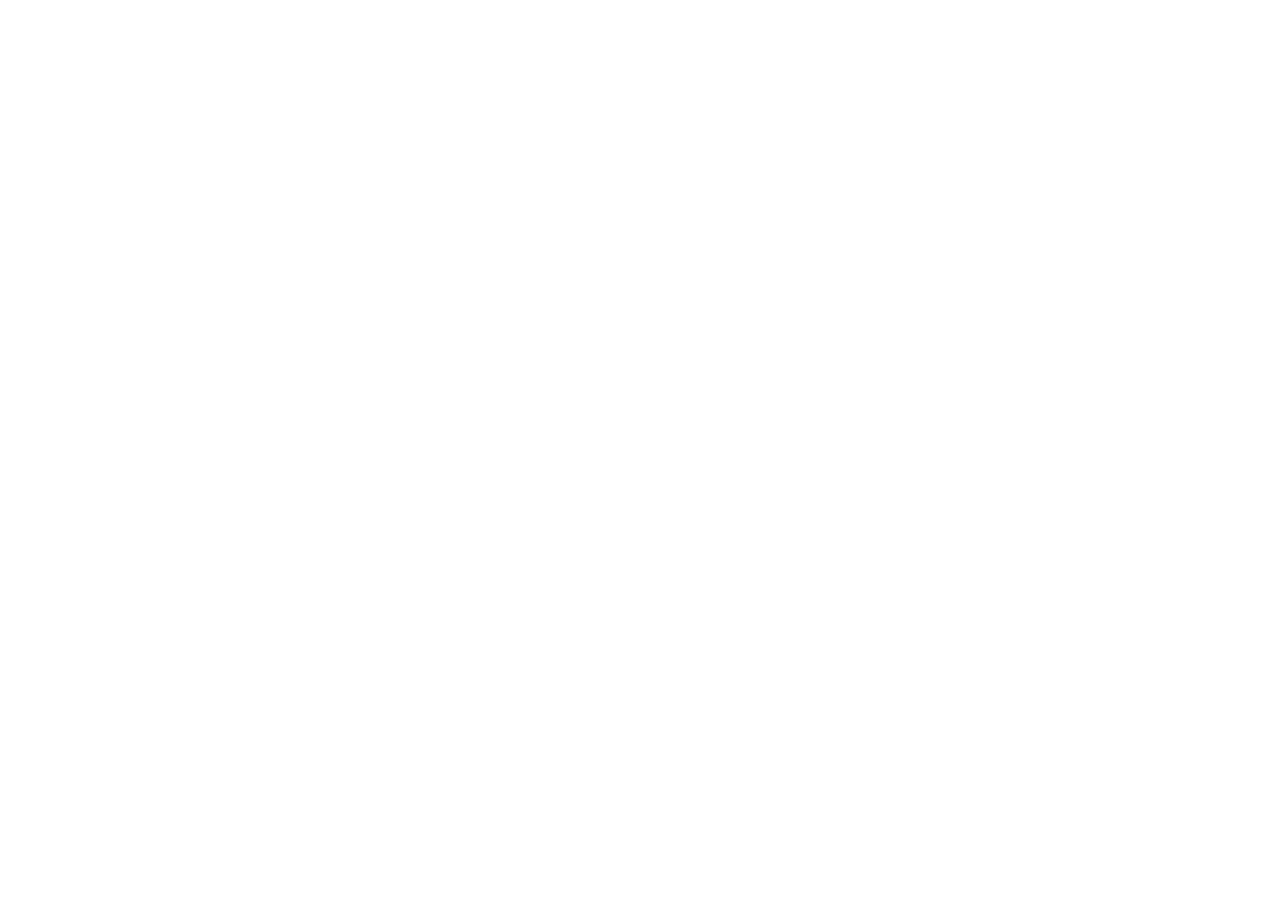
==== index.html @ 0319fce7 "added initial pages" ====
<!DOCTYPE html>
<html lang="en">
<head>
    <meta charset="UTF-8">
    <meta name="viewport" content="width=device-width, initial-scale=1.0">
    <title>Home | Sophia Turnbow</title>
</head>

<body>

    

    
</body>
</html>
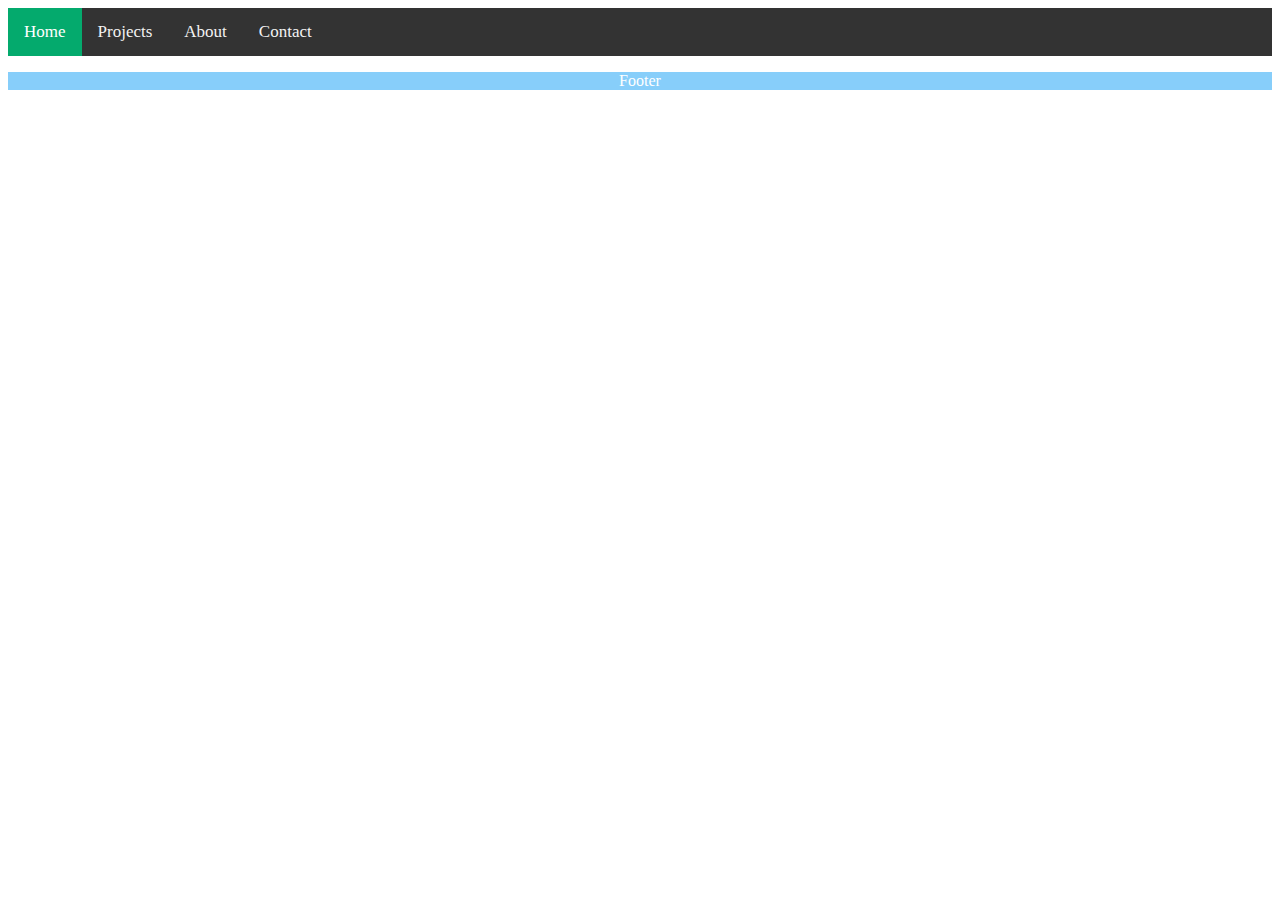
==== commit 21de1114: "created nav bar and footer" ====
--- a/index.html
+++ b/index.html
@@ -4,12 +4,29 @@
     <meta charset="UTF-8">
     <meta name="viewport" content="width=device-width, initial-scale=1.0">
     <title>Home | Sophia Turnbow</title>
+
+    <link rel="stylesheet" href="./resources/style.css">
 </head>
 
 <body>
 
-    
+    <div class="navbar">
+        <a class="active" href="./index.html">Home</a>
+        <a href="./projects.html">Projects</a>
+        <a href="./about.html">About</a>
+        <a href="./contact.html">Contact</a>
+    </div> 
 
+
+
+
+
+
+
+
+    <div class="footer">
+        <p>Footer</p>
+    </div>
     
 </body>
 </html>--- a/resources/style.css
+++ b/resources/style.css
@@ -0,0 +1,50 @@
+/* ---------------------- NAV BAR -------------------------*/
+/* Add a black background color to the top navigation */
+.navbar {
+    background-color: #333;
+    overflow: hidden;
+}
+  
+    /* Style the links inside the navigation bar */
+    .navbar a {
+        float: left;
+        color: #f2f2f2;
+        text-align: center;
+        padding: 14px 16px;
+        text-decoration: none;
+        font-size: 17px;
+    }
+    
+    /* Change the color of links on hover */
+    .navbar a:hover {
+        background-color: #ddd;
+        color: black;
+    }
+    
+    /* Add a color to the active/current link */
+    .navbar a.active {
+        background-color: #04AA6D;
+        color: white;
+    }
+
+/* ---------------------- PAGES -------------------------*/
+
+
+
+
+
+
+
+
+
+
+
+/* ---------------------- FOOTER -------------------------*/
+.footer {
+    left: 0;
+    bottom: 0;
+    width: 100%;
+    background-color: lightskyblue;
+    color: white;
+    text-align: center;
+}